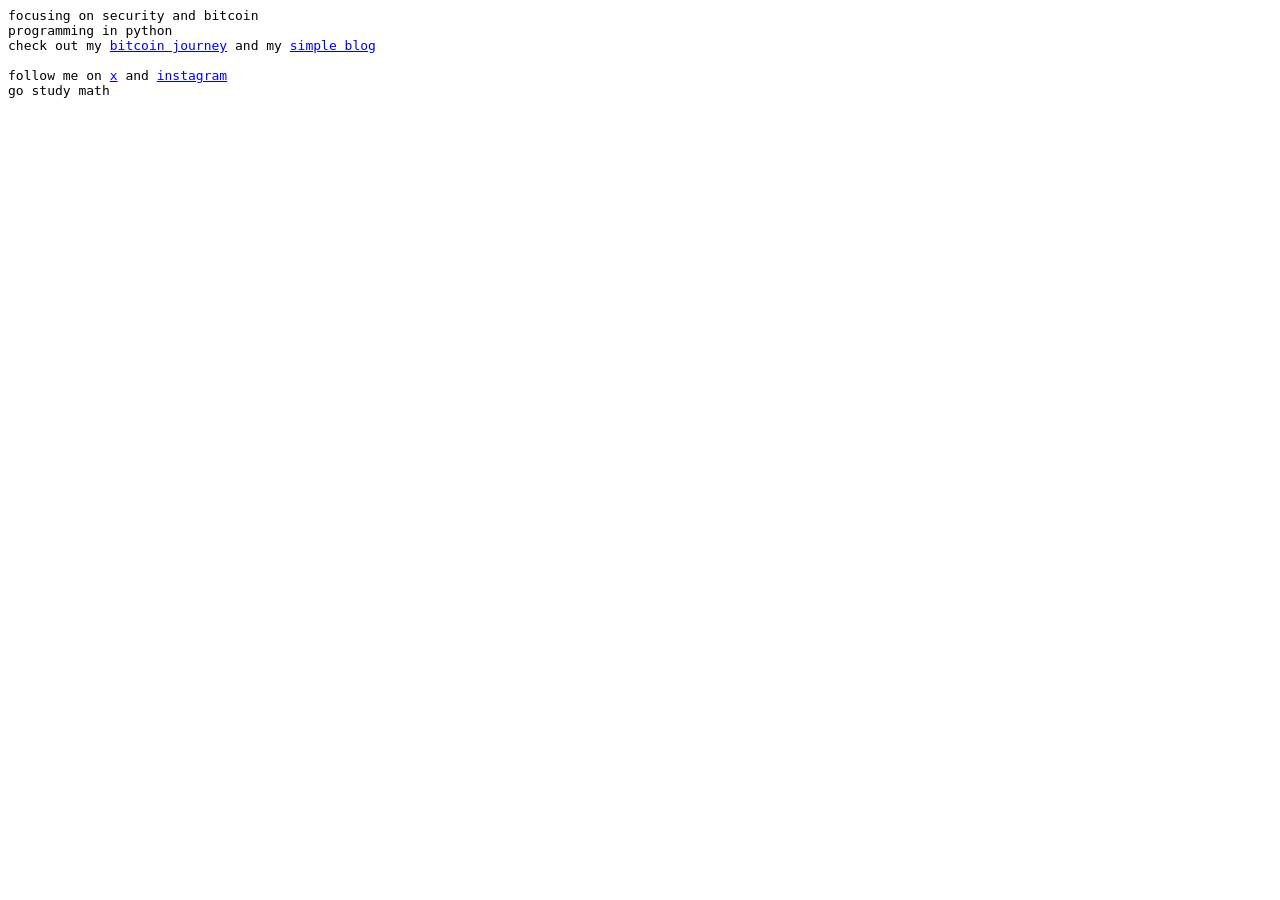
==== index.html @ 85dc6b54 "inital commit" ====
<html>
<head>
  <title>alzze</title>
  <meta charset="utf-8">
  <meta name="viewport" content="width=device-width, initial-scale=1" />
  <link rel="icon" type="image/png" sizes="32x32" href="/favicon.png">
  <style>
    * {
      font-family: monospace;
    }
  </style>
</head>
<body>

  focusing on security and bitcoin <br>
  programming in python <!--and c/c++--><br>
  check out my <a href="https://btc.alzze.me">bitcoin journey</a> and my <a href="posts/">simple blog </a><br><br>

  follow me on <a href="https://x.com/alzzeat">x</a> and <a href="https://instagram.com/alzzeat">instagram</a><br>
  go study math<br>
</body>
</html>
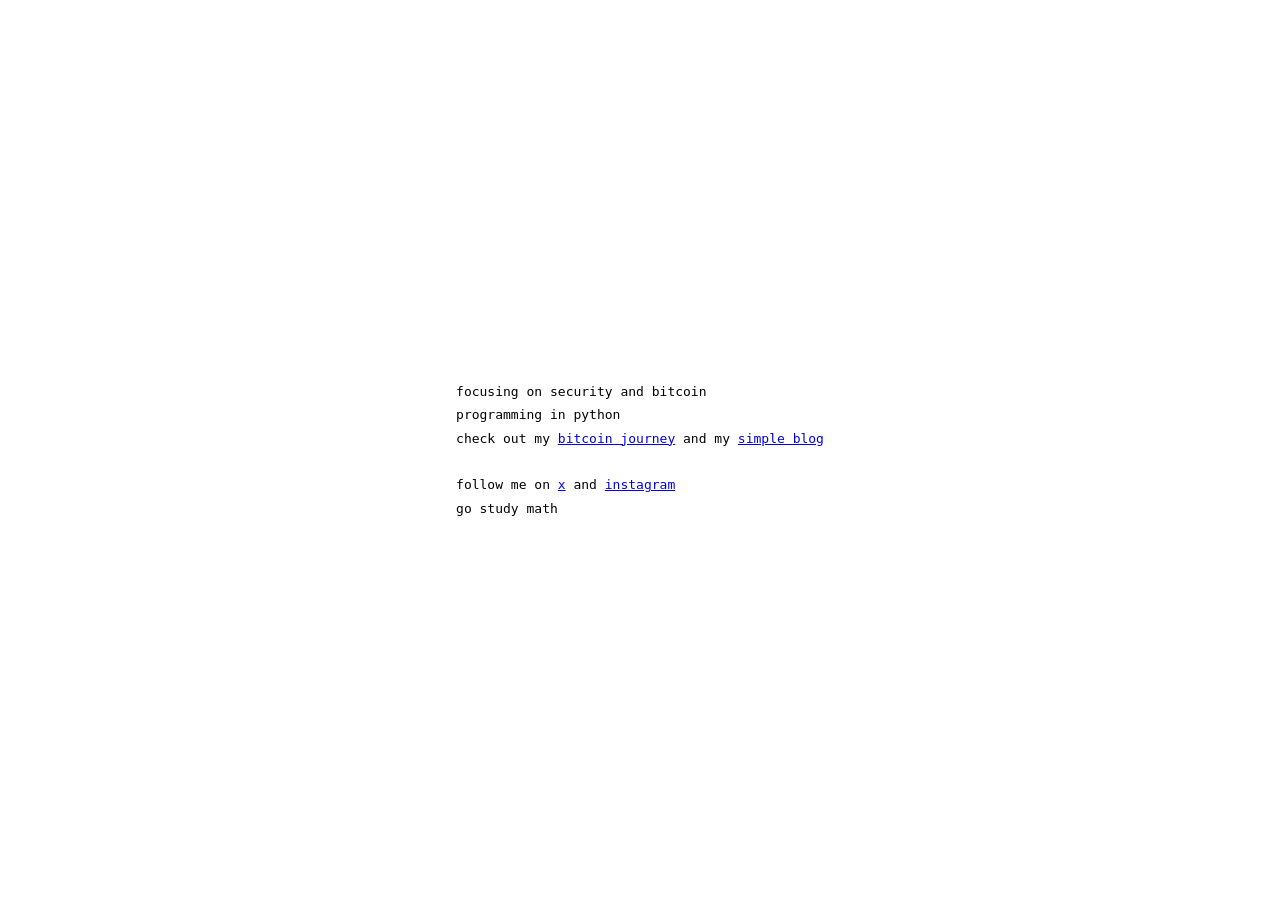
==== commit 820acd44: "center content" ====
--- a/index.html
+++ b/index.html
@@ -7,16 +7,36 @@
   <style>
     * {
       font-family: monospace;
+      box-sizing: border-box;
+      margin: 0;
+      padding: 0;
+    }
+
+    html, body {
+      height: 100%;
+    }
+
+    body {
+      display: flex;
+      justify-content: center;
+      align-items: center;
+      min-height: 100vh;
+    }
+
+    .content {
+      text-align: left;
+      line-height: 1.8;
     }
   </style>
 </head>
 <body>
-
+  <div class="content">
   focusing on security and bitcoin <br>
   programming in python <!--and c/c++--><br>
-  check out my <a href="https://btc.alzze.me">bitcoin journey</a> and my <a href="posts/">simple blog </a><br><br>
+  check out my <a href="https://btc.alzze.xyz">bitcoin journey</a> and my <a href="posts/">simple blog </a><br><br>
 
   follow me on <a href="https://x.com/alzzeat">x</a> and <a href="https://instagram.com/alzzeat">instagram</a><br>
   go study math<br>
+  </div>
 </body>
 </html>
